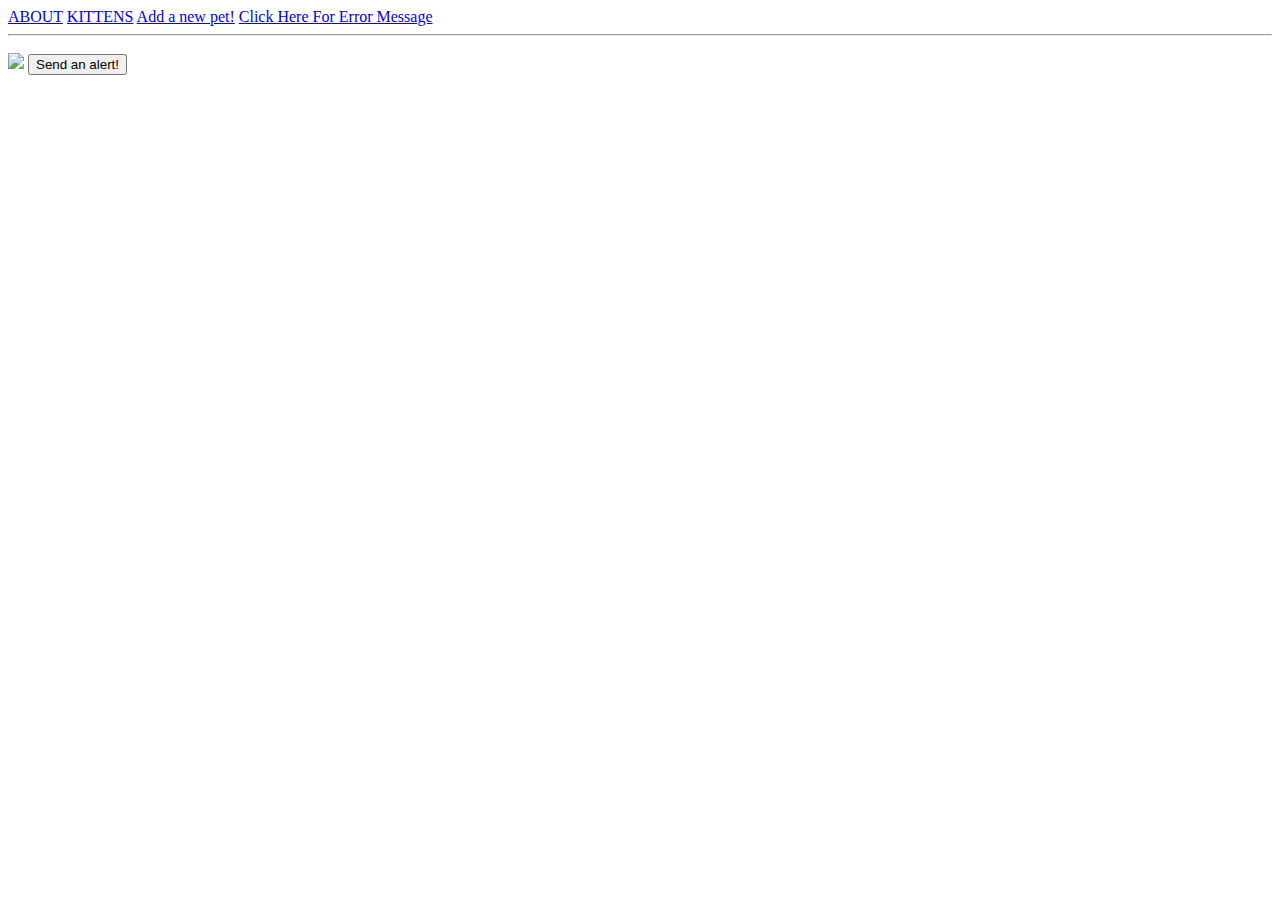
==== public/index.html @ c0a3c328 "Answered some questions. Left off at "What is the method for the form" under the petForm questions." ====
<!DOCTYPE html>
<html>
<head lang="en">
    <meta charset="UTF-8">
    <title>kittens</title>

    <link rel="stylesheet" type="text/css" href="css/main.css">
    <script src="javascript/clientJavascript.js"></script>
</head>
<body>
    <a href="/about">ABOUT</a>
    <a href="/kittens">KITTENS</a>
    <a href="/petForm">Add a new pet!</a>
    <a href="/tryingToBreakStuff">Click Here For Error Message</a>
    <hr>
    <img src="../assets/images/puppies.jpg">
    <button class="blockCenter" style="margin-top: 10px" type="button" onclick="sendAlert()">Send an alert!</button>
</body>
</html>
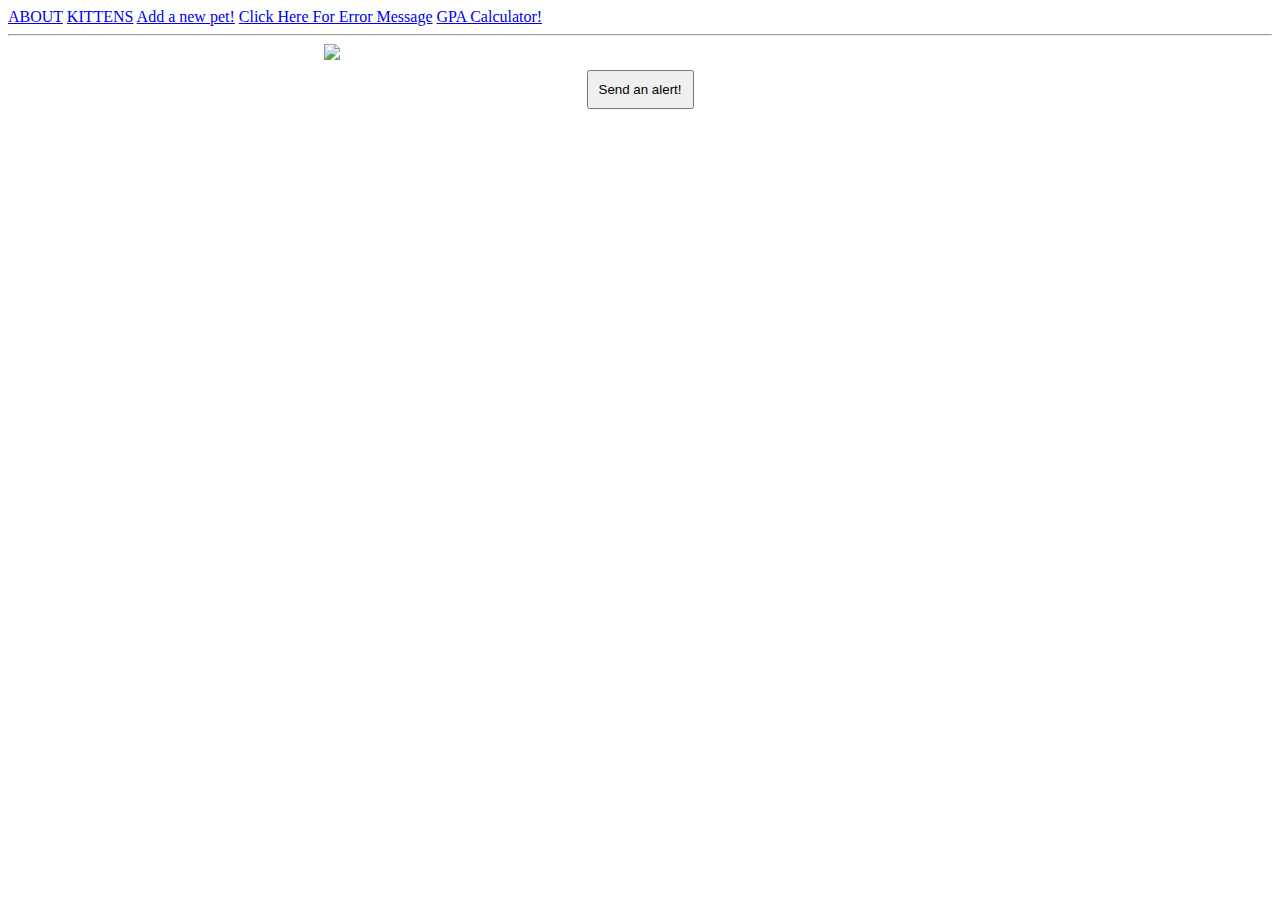
==== commit 8113eb6d: "realized submit button works, decided to put all functions in server" ====
--- a/public/index.html
+++ b/public/index.html
@@ -12,6 +12,7 @@
     <a href="/kittens">KITTENS</a>
     <a href="/petForm">Add a new pet!</a>
     <a href="/tryingToBreakStuff">Click Here For Error Message</a>
+    <a href="/gpaCalculator">GPA Calculator!</a>
     <hr>
     <img src="../assets/images/puppies.jpg">
     <button class="blockCenter" style="margin-top: 10px" type="button" onclick="sendAlert()">Send an alert!</button>
--- a/public/css/main.css
+++ b/public/css/main.css
@@ -0,0 +1,17 @@
+img {
+    width: 50%;
+    display: block;
+    margin-left: auto;
+    margin-right: auto;
+}
+
+.blockCenter {
+    display: block;
+    margin-left: auto;
+    margin-right: auto;
+    padding: 10px;
+}
+
+.centerText{
+    text-align:center;
+}